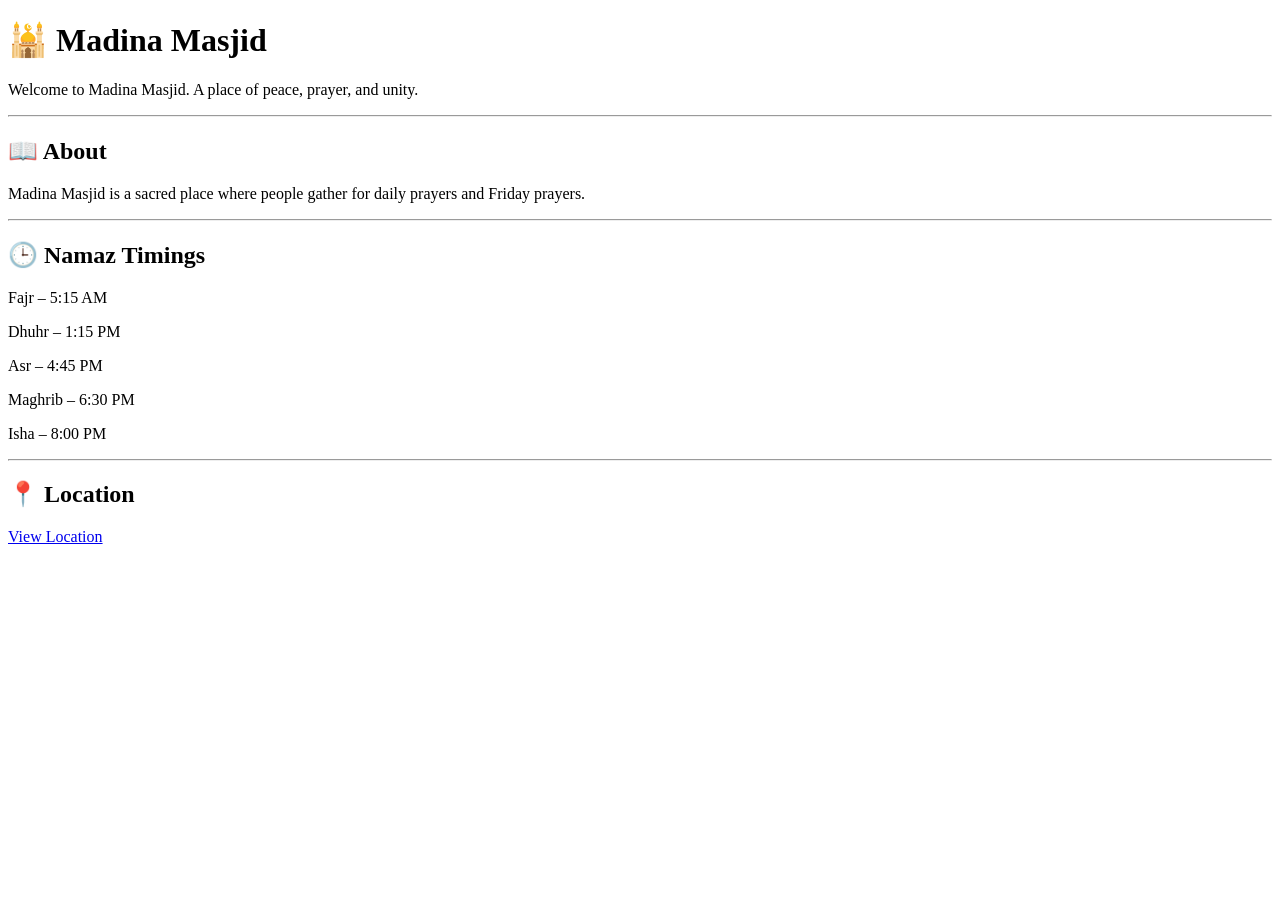
==== index.html @ bc1dcef7 "Create index.html" ====
<!DOCTYPE html>
<html>
<head>
<title>Madina Masjid</title>
</head>

<body>

<h1>🕌 Madina Masjid</h1>
<p>Welcome to Madina Masjid. A place of peace, prayer, and unity.</p>

<hr>

<h2>📖 About</h2>
<p>Madina Masjid is a sacred place where people gather for daily prayers and Friday prayers.</p>

<hr>

<h2>🕒 Namaz Timings</h2>
<p>Fajr – 5:15 AM</p>
<p>Dhuhr – 1:15 PM</p>
<p>Asr – 4:45 PM</p>
<p>Maghrib – 6:30 PM</p>
<p>Isha – 8:00 PM</p>

<hr>

<h2>📍 Location</h2>
<a href="https://maps.app.goo.gl/Lyiqp3gc8xWF9gTc8?g_st=ac">View Location</a>

</body>
</html>
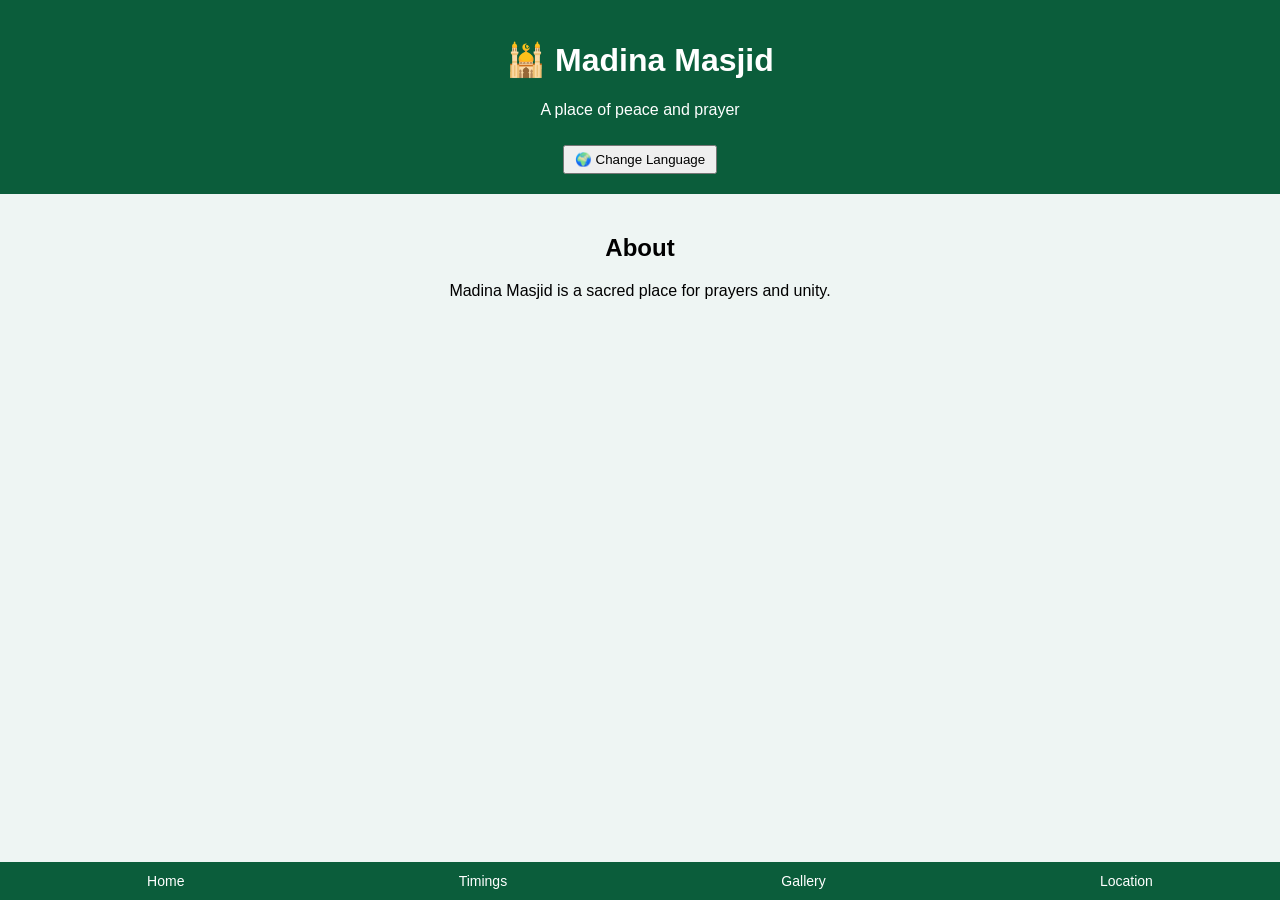
==== commit d4023cf2: "Update index.html" ====
--- a/index.html
+++ b/index.html
@@ -2,31 +2,140 @@
 <html>
 <head>
 <title>Madina Masjid</title>
+
+<style>
+body {
+    margin: 0;
+    font-family: Arial;
+    background: #eef5f3;
+    text-align: center;
+}
+
+header {
+    background: #0b5d3b;
+    color: white;
+    padding: 20px;
+}
+
+.section {
+    display: none;
+    padding: 20px;
+}
+
+.active {
+    display: block;
+}
+
+.gallery img {
+    width: 30%;
+    margin: 8px;
+    border-radius: 10px;
+}
+
+nav {
+    position: fixed;
+    bottom: 0;
+    width: 100%;
+    background: #0b5d3b;
+    display: flex;
+    justify-content: space-around;
+    padding: 10px;
+}
+
+nav button {
+    background: none;
+    border: none;
+    color: white;
+    font-size: 14px;
+}
+
+.lang-btn {
+    margin-top: 10px;
+    padding: 5px 10px;
+}
+</style>
+
 </head>
 
 <body>
 
-<h1>🕌 Madina Masjid</h1>
-<p>Welcome to Madina Masjid. A place of peace, prayer, and unity.</p>
+<header>
+<h1 id="title">🕌 Madina Masjid</h1>
+<p id="tagline">A place of peace and prayer</p>
+<button class="lang-btn" onclick="toggleLang()">🌍 Change Language</button>
+</header>
 
-<hr>
+<div id="home" class="section active">
+<h2 id="aboutTitle">About</h2>
+<p id="aboutText">Madina Masjid is a sacred place for prayers and unity.</p>
+</div>
 
-<h2>📖 About</h2>
-<p>Madina Masjid is a sacred place where people gather for daily prayers and Friday prayers.</p>
+<div id="timing" class="section">
+<h2>🕒 Namaz Timings</h2>
+<p id="fajr">Loading...</p>
+<p id="dhuhr">Loading...</p>
+<p id="asr">Loading...</p>
+<p id="maghrib">Loading...</p>
+<p id="isha">Loading...</p>
+</div>
 
-<hr>
+<div id="gallery" class="section">
+<h2>📸 Gallery</h2>
+<div class="gallery">
+<img src="https://i.ibb.co/23X1Gd8Y/Screenshot-20260326-085346.webp">
+<img src="https://i.ibb.co/s9z23tYk/Screenshot-20260326-085354.webp">
+<img src="https://i.ibb.co/fdxFxHvp/Screenshot-20260326-085402.webp">
+</div>
+</div>
 
-<h2>🕒 Namaz Timings</h2>
-<p>Fajr – 5:15 AM</p>
-<p>Dhuhr – 1:15 PM</p>
-<p>Asr – 4:45 PM</p>
-<p>Maghrib – 6:30 PM</p>
-<p>Isha – 8:00 PM</p>
+<div id="location" class="section">
+<h2>📍 Location</h2>
+<a href="https://maps.app.goo.gl/Lyiqp3gc8xWF9gTc8?g_st=ac">Open Map</a>
+</div>
 
-<hr>
+<nav>
+<button onclick="show('home')">Home</button>
+<button onclick="show('timing')">Timings</button>
+<button onclick="show('gallery')">Gallery</button>
+<button onclick="show('location')">Location</button>
+</nav>
 
-<h2>📍 Location</h2>
-<a href="https://maps.app.goo.gl/Lyiqp3gc8xWF9gTc8?g_st=ac">View Location</a>
+<script>
+// Navigation
+function show(id) {
+    document.querySelectorAll('.section').forEach(s => s.classList.remove('active'));
+    document.getElementById(id).classList.add('active');
+}
+
+// Prayer API
+fetch("https://api.aladhan.com/v1/timingsByCity?city=Bangalore&country=India&method=2")
+.then(res => res.json())
+.then(data => {
+    let t = data.data.timings;
+    document.getElementById("fajr").innerText = "Fajr: " + t.Fajr;
+    document.getElementById("dhuhr").innerText = "Dhuhr: " + t.Dhuhr;
+    document.getElementById("asr").innerText = "Asr: " + t.Asr;
+    document.getElementById("maghrib").innerText = "Maghrib: " + t.Maghrib;
+    document.getElementById("isha").innerText = "Isha: " + t.Isha;
+});
+
+// Language toggle
+let eng = true;
+function toggleLang() {
+    eng = !eng;
+    if (!eng) {
+        document.getElementById("title").innerText = "🕌 مدینہ مسجد";
+        document.getElementById("tagline").innerText = "امن اور عبادت کی جگہ";
+        document.getElementById("aboutTitle").innerText = "معلومات";
+        document.getElementById("aboutText").innerText = "مدینہ مسجد نماز اور اتحاد کی مقدس جگہ ہے۔";
+    } else {
+        document.getElementById("title").innerText = "🕌 Madina Masjid";
+        document.getElementById("tagline").innerText = "A place of peace and prayer";
+        document.getElementById("aboutTitle").innerText = "About";
+        document.getElementById("aboutText").innerText = "Madina Masjid is a sacred place for prayers and unity.";
+    }
+}
+</script>
 
 </body>
 </html>
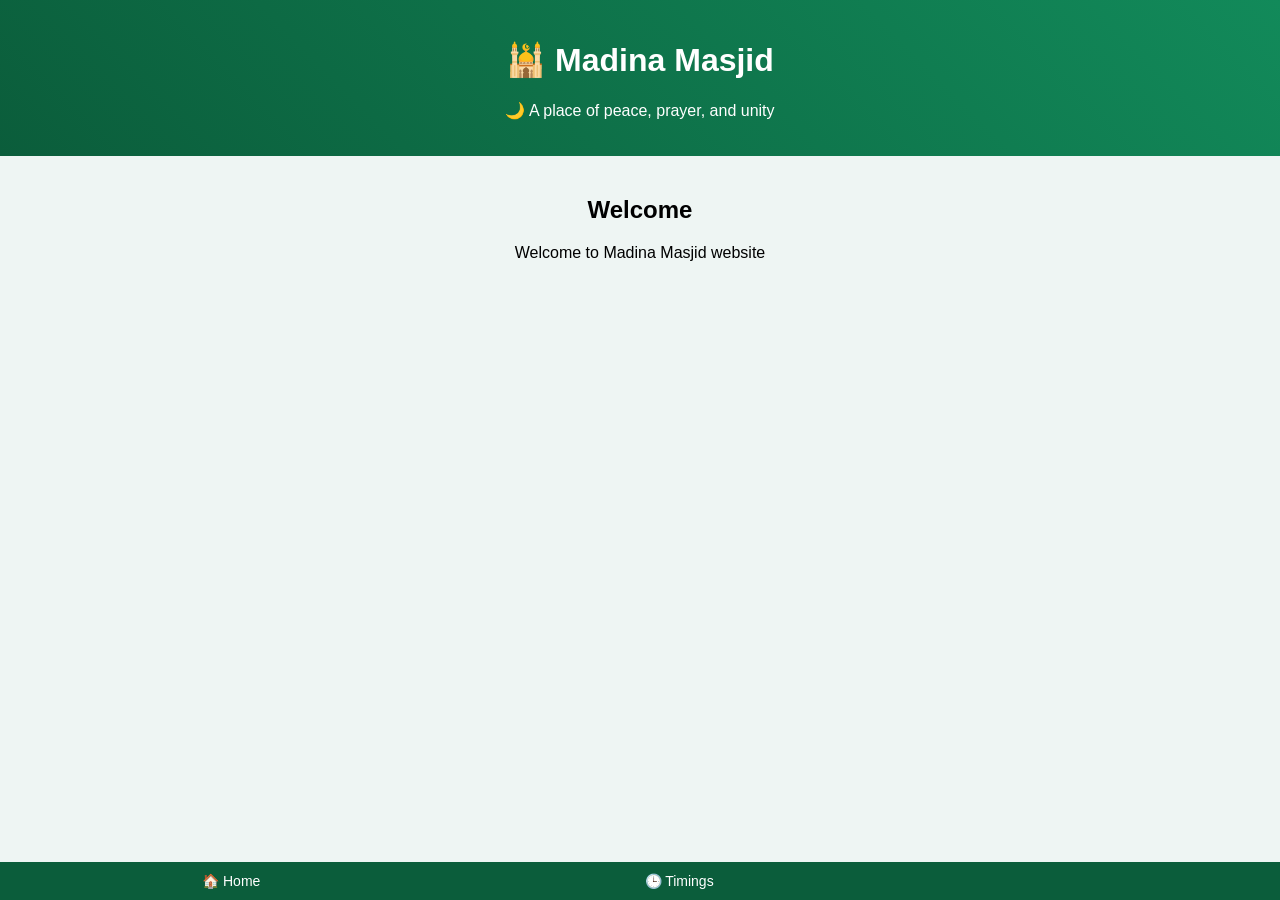
==== commit d81bd6d6: "Create index.html" ====
--- a/index.html
+++ b/index.html
@@ -11,12 +11,14 @@
     text-align: center;
 }
 
+/* Header */
 header {
-    background: #0b5d3b;
+    background: linear-gradient(45deg,#0b5d3b,#128a5a);
     color: white;
     padding: 20px;
 }
 
+/* Sections */
 .section {
     display: none;
     padding: 20px;
@@ -26,12 +28,19 @@
     display: block;
 }
 
+/* Gallery */
 .gallery img {
     width: 30%;
     margin: 8px;
     border-radius: 10px;
+    transition: 0.3s;
 }
 
+.gallery img:hover {
+    transform: scale(1.1);
+}
+
+/* Bottom Navigation */
 nav {
     position: fixed;
     bottom: 0;
@@ -49,9 +58,14 @@
     font-size: 14px;
 }
 
-.lang-btn {
-    margin-top: 10px;
-    padding: 5px 10px;
+/* Animation */
+.fade {
+    animation: fadeIn 0.8s;
+}
+
+@keyframes fadeIn {
+    from {opacity:0;}
+    to {opacity:1;}
 }
 </style>
 
@@ -60,18 +74,19 @@
 <body>
 
 <header>
-<h1 id="title">🕌 Madina Masjid</h1>
-<p id="tagline">A place of peace and prayer</p>
-<button class="lang-btn" onclick="toggleLang()">🌍 Change Language</button>
+<h1>🕌 Madina Masjid</h1>
+<p>🌙 A place of peace, prayer, and unity</p>
 </header>
 
-<div id="home" class="section active">
-<h2 id="aboutTitle">About</h2>
-<p id="aboutText">Madina Masjid is a sacred place for prayers and unity.</p>
+<!-- HOME -->
+<div id="home" class="section active fade">
+<h2>Welcome</h2>
+<p>Welcome to Madina Masjid website</p>
 </div>
 
-<div id="timing" class="section">
-<h2>🕒 Namaz Timings</h2>
+<!-- TIMINGS -->
+<div id="timing" class="section fade">
+<h2>🕒 Live Namaz Timings</h2>
 <p id="fajr">Loading...</p>
 <p id="dhuhr">Loading...</p>
 <p id="asr">Loading...</p>
@@ -79,7 +94,8 @@
 <p id="isha">Loading...</p>
 </div>
 
-<div id="gallery" class="section">
+<!-- GALLERY -->
+<div id="gallery" class="section fade">
 <h2>📸 Gallery</h2>
 <div class="gallery">
 <img src="https://i.ibb.co/23X1Gd8Y/Screenshot-20260326-085346.webp">
@@ -88,54 +104,14 @@
 </div>
 </div>
 
-<div id="location" class="section">
+<!-- LOCATION -->
+<div id="location" class="section fade">
 <h2>📍 Location</h2>
 <a href="https://maps.app.goo.gl/Lyiqp3gc8xWF9gTc8?g_st=ac">Open Map</a>
 </div>
 
+<!-- NAVIGATION -->
 <nav>
-<button onclick="show('home')">Home</button>
-<button onclick="show('timing')">Timings</button>
-<button onclick="show('gallery')">Gallery</button>
-<button onclick="show('location')">Location</button>
-</nav>
-
-<script>
-// Navigation
-function show(id) {
-    document.querySelectorAll('.section').forEach(s => s.classList.remove('active'));
-    document.getElementById(id).classList.add('active');
-}
-
-// Prayer API
-fetch("https://api.aladhan.com/v1/timingsByCity?city=Bangalore&country=India&method=2")
-.then(res => res.json())
-.then(data => {
-    let t = data.data.timings;
-    document.getElementById("fajr").innerText = "Fajr: " + t.Fajr;
-    document.getElementById("dhuhr").innerText = "Dhuhr: " + t.Dhuhr;
-    document.getElementById("asr").innerText = "Asr: " + t.Asr;
-    document.getElementById("maghrib").innerText = "Maghrib: " + t.Maghrib;
-    document.getElementById("isha").innerText = "Isha: " + t.Isha;
-});
-
-// Language toggle
-let eng = true;
-function toggleLang() {
-    eng = !eng;
-    if (!eng) {
-        document.getElementById("title").innerText = "🕌 مدینہ مسجد";
-        document.getElementById("tagline").innerText = "امن اور عبادت کی جگہ";
-        document.getElementById("aboutTitle").innerText = "معلومات";
-        document.getElementById("aboutText").innerText = "مدینہ مسجد نماز اور اتحاد کی مقدس جگہ ہے۔";
-    } else {
-        document.getElementById("title").innerText = "🕌 Madina Masjid";
-        document.getElementById("tagline").innerText = "A place of peace and prayer";
-        document.getElementById("aboutTitle").innerText = "About";
-        document.getElementById("aboutText").innerText = "Madina Masjid is a sacred place for prayers and unity.";
-    }
-}
-</script>
-
-</body>
-</html>+<button onclick="show('home')">🏠 Home</button>
+<button onclick="show('timing')">🕒 Timings</button>
+<button onclick="show('gallery')">
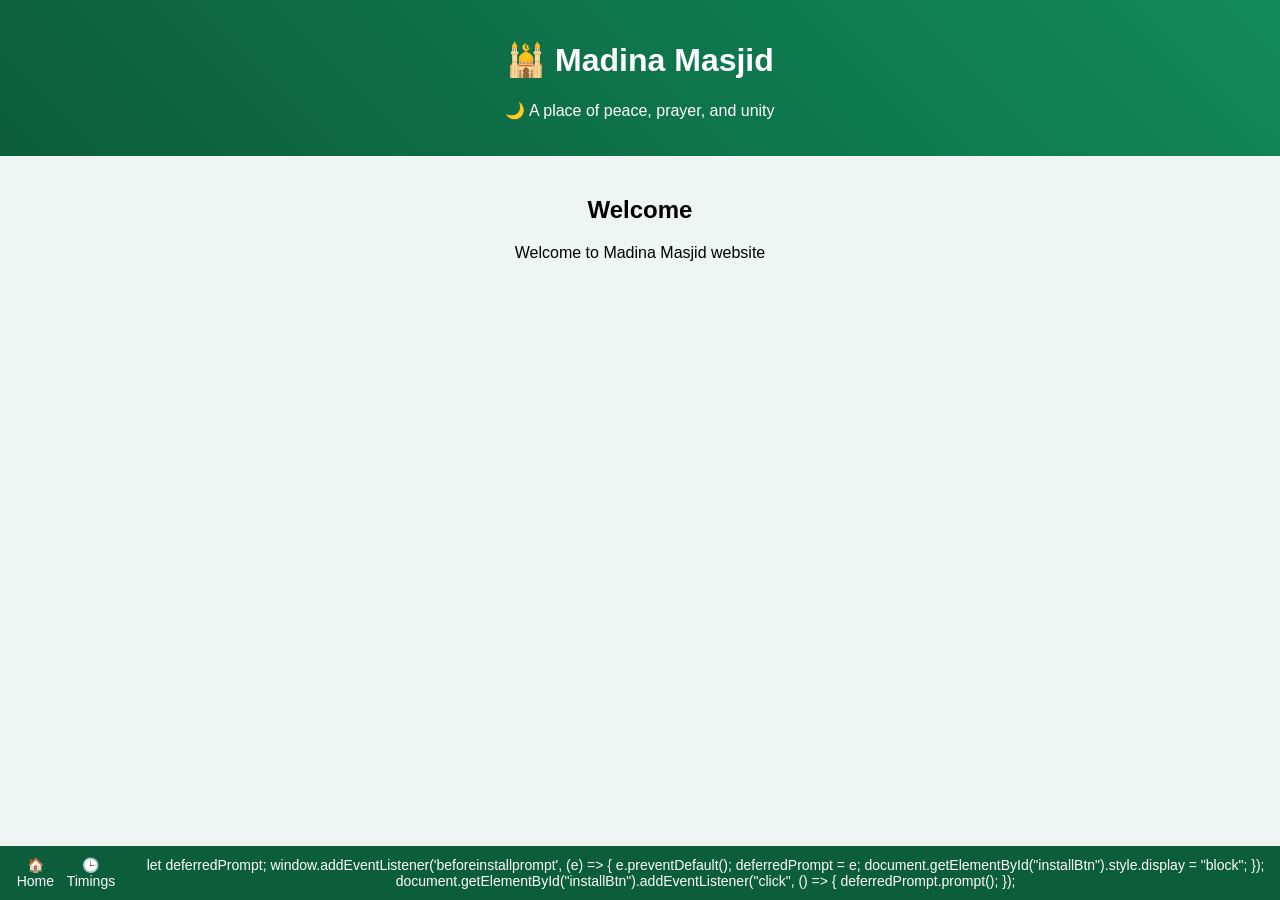
==== commit 33428ba6: "Update index.html" ====
--- a/index.html
+++ b/index.html
@@ -2,6 +2,9 @@
 <html>
 <head>
 <title>Madina Masjid</title>
+
+<link rel="manifest" href="manifest.json">
+<meta name="theme-color" content="#0b5d3b">
 
 <style>
 body {
@@ -114,4 +117,16 @@
 <nav>
 <button onclick="show('home')">🏠 Home</button>
 <button onclick="show('timing')">🕒 Timings</button>
-<button onclick="show('gallery')">+<button onclick="show('gallery')">
+
+let deferredPrompt;
+
+window.addEventListener('beforeinstallprompt', (e) => {
+  e.preventDefault();
+  deferredPrompt = e;
+  document.getElementById("installBtn").style.display = "block";
+});
+
+document.getElementById("installBtn").addEventListener("click", () => {
+  deferredPrompt.prompt();
+});
